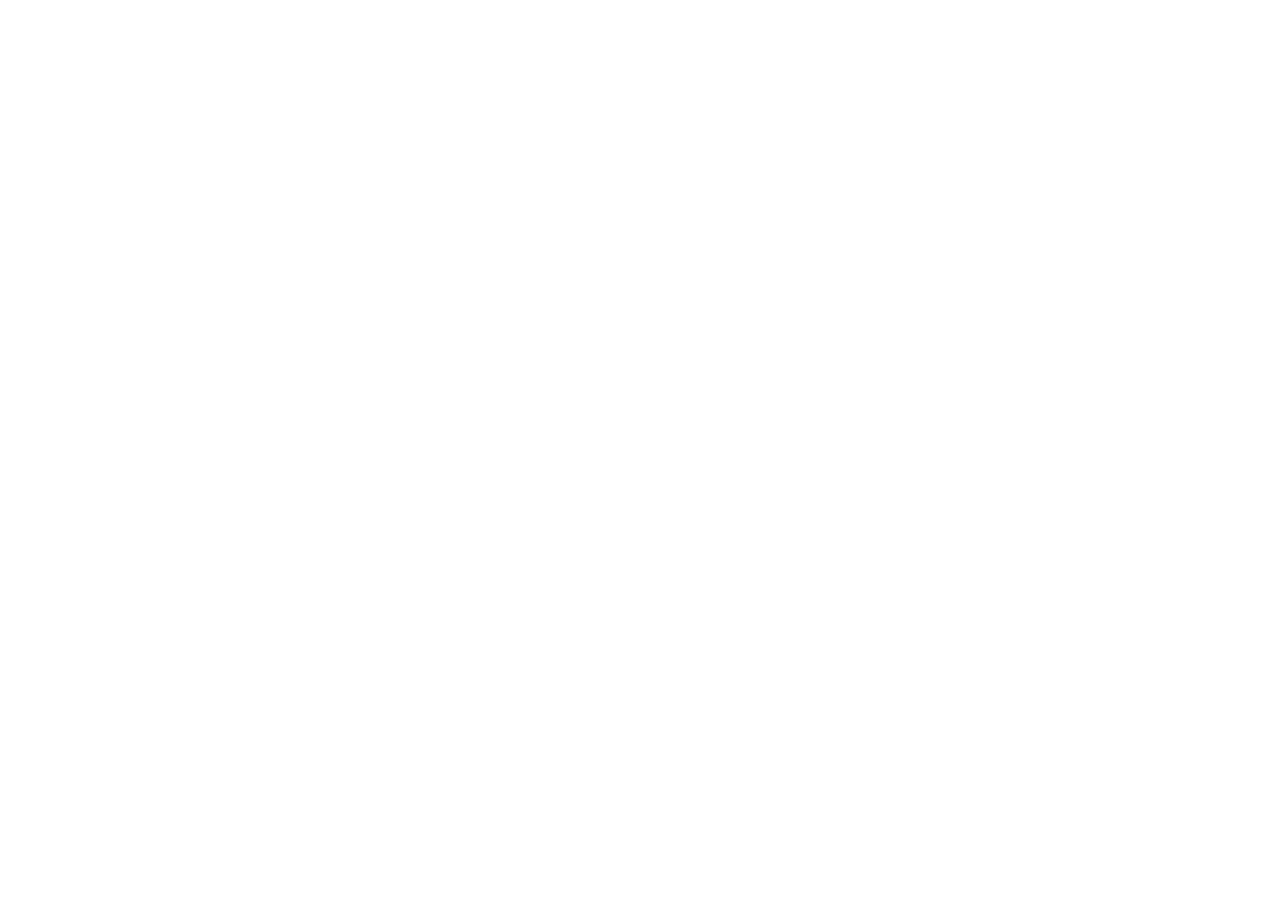
==== agradecimento.html @ 094dbf13 "Add files via upload" ====
<!DOCTYPE html>
<html lang="pt-br">

<head>
    <meta charset="UTF-8">
    <meta name="viewport" content="width=device-width, initial-scale=1.0">
    <title>Agradecimento</title>

    <link rel="shortcut icon" href="/styles/assets/vector.ico" type="image/x-icon">

    <link rel="stylesheet" href="styles/">

    <link rel="preconnect" href="https://fonts.googleapis.com">
    <link rel="preconnect" href="https://fonts.gstatic.com" crossorigin>
    <link href="https://fonts.googleapis.com/css2?family=Raleway:ital,wght@0,100..900;1,100..900&display=swap"
        rel="stylesheet">


</head>

<body>

</body>

</html>
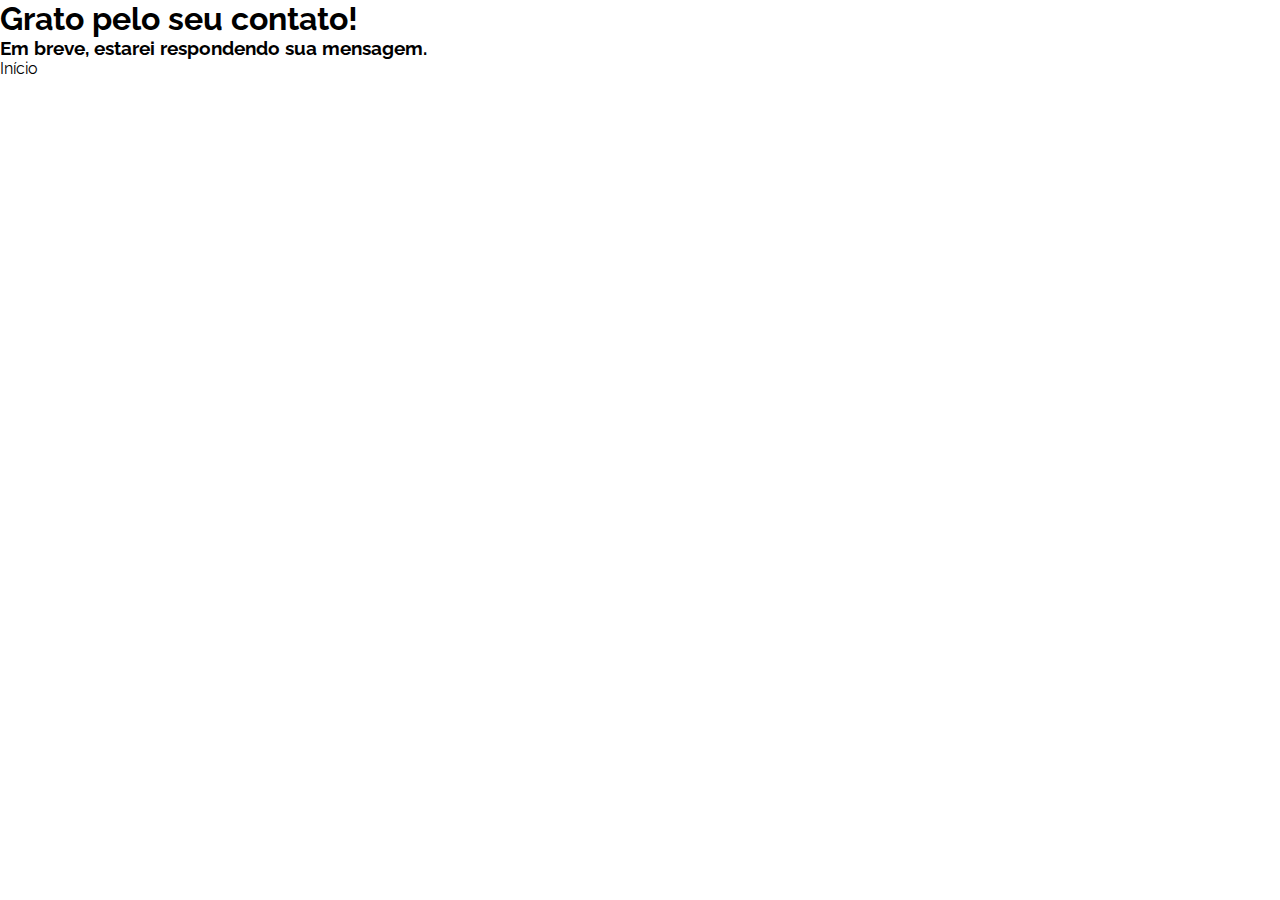
==== commit a0eb5186: "Add files via upload" ====
--- a/agradecimento.html
+++ b/agradecimento.html
@@ -8,7 +8,8 @@
 
     <link rel="shortcut icon" href="/styles/assets/vector.ico" type="image/x-icon">
 
-    <link rel="stylesheet" href="styles/">
+    <link rel="stylesheet" href="styles/styles.css">
+    <link rel="stylesheet" href="/styles/agradecimento.css">
 
     <link rel="preconnect" href="https://fonts.googleapis.com">
     <link rel="preconnect" href="https://fonts.gstatic.com" crossorigin>
@@ -18,8 +19,10 @@
 
 </head>
 
-<body>
-
+<body class="main">
+    <h1>Grato pelo seu contato!</h1>
+    <h3>Em breve, estarei respondendo sua mensagem. </h3>
+    <a href="/index.html">Início</a>
 </body>
 
 </html>--- a/styles/styles.css
+++ b/styles/styles.css
@@ -0,0 +1,39 @@
+* {
+    margin: 0;
+    padding: 0;
+    box-sizing: border-box;
+    font-family: "Raleway", sans-serif;
+}
+
+body,
+html {
+    width: 100%;
+    overflow-x: hidden;
+}
+
+a {
+    text-decoration: none;
+    color: inherit;
+}
+
+a:link,
+a:visited,
+a:hover,
+a:active {
+    color: inherit;
+}
+
+
+ol,
+ul,
+li {
+    list-style: none;
+}
+
+:root {
+    --cor-de-fundo-skillhobbies: #FFF;
+    --primeira-cor-de-fundo: #F5F5F5;
+    --segunda-cor-de-fundo: #EAF2FD;
+    --cor-da-fonte: #464646;
+    --cor-do-botao-demo: #2A7AE4;
+}